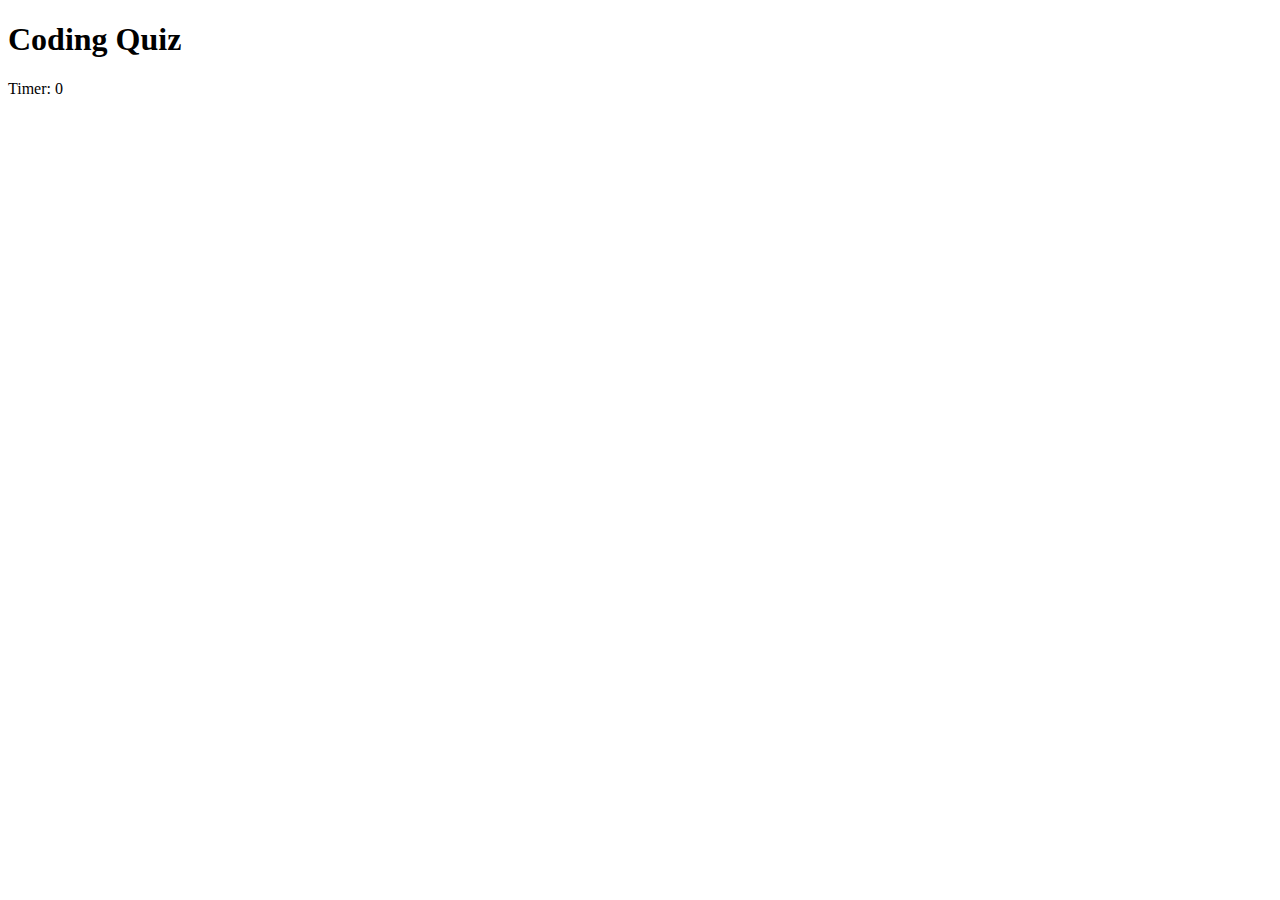
==== client/public/index.html @ 58156ac4 "added HTML,CSS and Javascript file and started working on the HTML file" ====
<!DOCTYPE html>
<html>
<head>
   <title>Coding Quiz</title> 
</head>
<body>
    <div id="quiz-container">
        <h1>Coding Quiz</h1>
        <div id="timer">Timer: <span id="time">0</span></div>
        <div id="question"></div>
        <div id="choices"></div>
        <div id="result"></div>
        <div id="finish" style="display: none;">
        <h2>Finish</h2>
    <form id="score-form"
    <label for="initials">Enter Initials:</label>
    <input type="text" id="initials" required>
    





</div>
    </div>
</body>
</html>
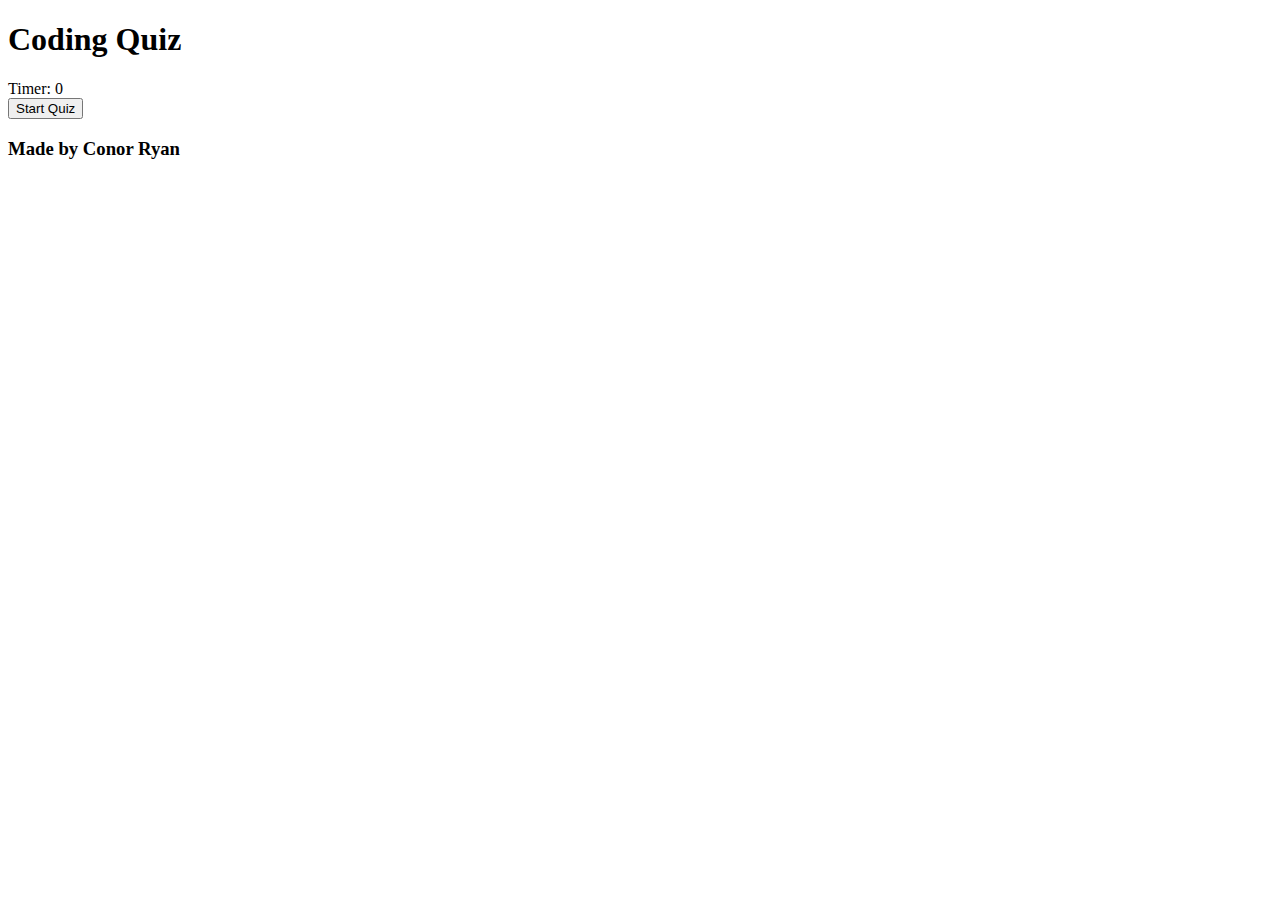
==== commit 5b2de2bd: "finished javascript file adding all functionality" ====
--- a/client/public/index.html
+++ b/client/public/index.html
@@ -1,7 +1,13 @@
 <!DOCTYPE html>
 <html>
 <head>
-   <title>Coding Quiz</title> 
+    <meta charset="UTF-8" />
+    <meta name="viewport" content="width=device-width, initial-scale=1.0" />
+    <meta http-equiv="X-UA-Compatible" content="ie=edge" />
+    <link href="https://cdn.jsdelivr.net/npm/bootstrap@5.2.3/dist/css/bootstrap.min.css" rel="stylesheet"
+    integrity="sha384-rbsA2VBKQhggwzxH7pPCaAqO46MgnOM80zW1RWuH61DGLwZJEdK2Kadq2F9CUG65" crossorigin="anonymous" />
+    <link rel="stylesheet" href="client/source/styles.css"/>
+       <title>Coding Quiz</title> 
 </head>
 <body>
     <div id="quiz-container">
@@ -11,17 +17,21 @@
         <div id="choices"></div>
         <div id="result"></div>
         <div id="finish" style="display: none;">
-        <h2>Finish</h2>
-    <form id="score-form"
-    <label for="initials">Enter Initials:</label>
-    <input type="text" id="initials" required>
+            <h2>Finish</h2>
+            <form id="score-form">
+                <label for="initials">Enter Initials:</label>
+                <input type="text" id="initials" required>
+                <button type="submit">Submit</button>
+            </form>
+        </div>
+        <button id="start-button">Start Quiz</button>
+    </div>
+
     
 
-
-
-
-
-</div>
-    </div>
+    <footer>
+        <h3>Made by Conor Ryan</h3>
+    </footer>
+    <script src="script.js"></script>
 </body>
-</html>+</html>
